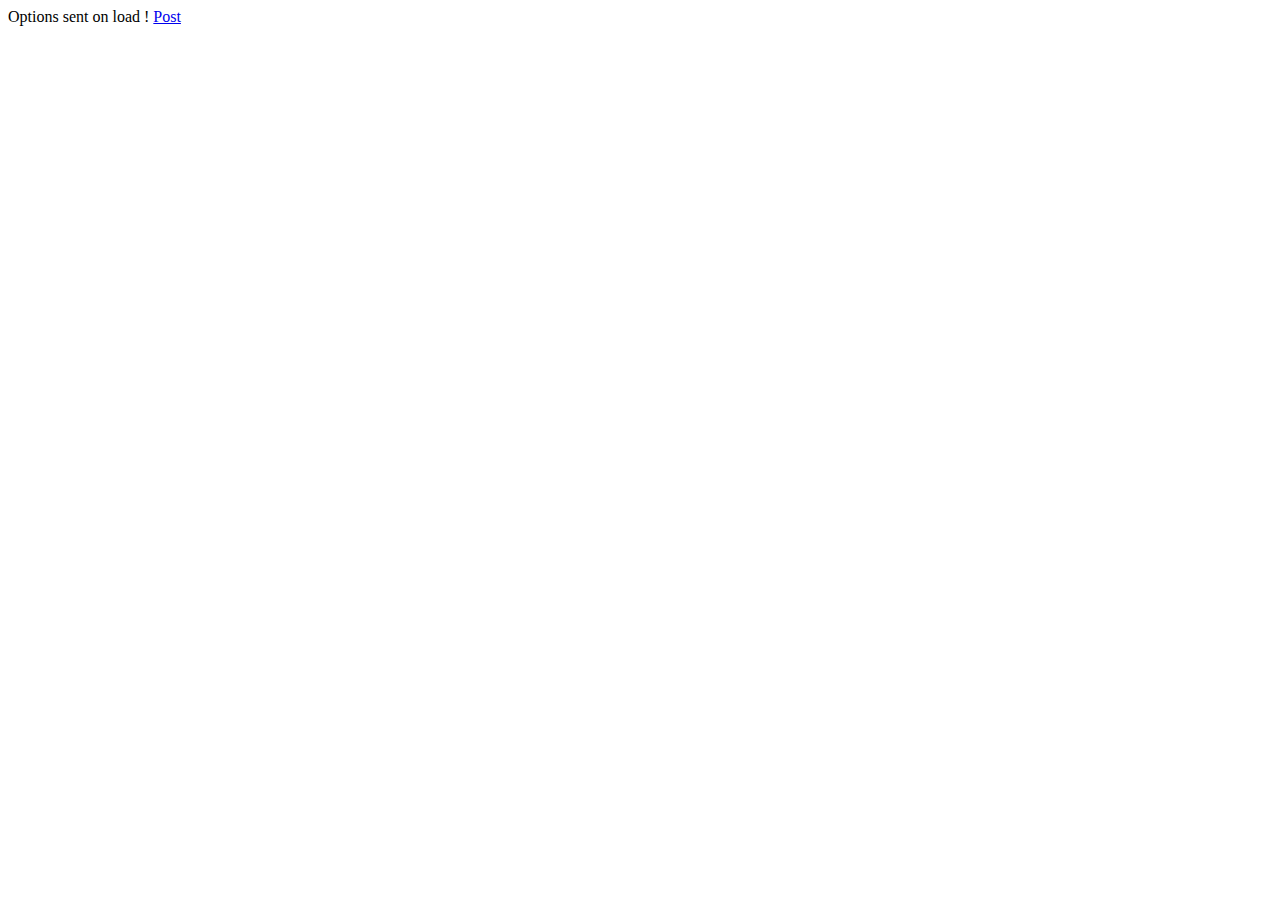
==== gamify_sharepoint.html @ 75f1bcf7 "Update gamify_sharepoint.html" ====
<html>
<head>
  <script>
    //var paramsString = "ID=1&secret=n2d9hd2woudh92";
    var searchParams = new URLSearchParams(location.search);

    //Iterate the search parameters.
    console.log('Test 8')
    
    opts = {
      ID : parseInt(searchParams.get("ID")),
      secret : searchParams.get("secret")
    }
    
    console.log(opts)
    
    function sendOpts() {
    fetch('https://prod-104.westeurope.logic.azure.com:443/workflows/21c5b56eca9c4a81b84b75935dfff76b/triggers/manual/paths/invoke?api-version=2016-06-01&sp=%2Ftriggers%2Fmanual%2Frun&sv=1.0&sig=FzavrcRUz0vK5njrnYm7T7Lb0M6mjxo6yBzjg680iw8', 
          { 
            method: 'POST',  
            headers: {
              'Accept': 'application/json',
              'Content-Type': 'application/json'
            },
            body: JSON.stringify(opts)
          })
      .then(response => {
        console.log(response.body)
      })
    }
</script>
</head>
  <body>
    Options sent on load !
    <a href="JavaScript: sendOpts()">Post</a>
  </body>
</html>
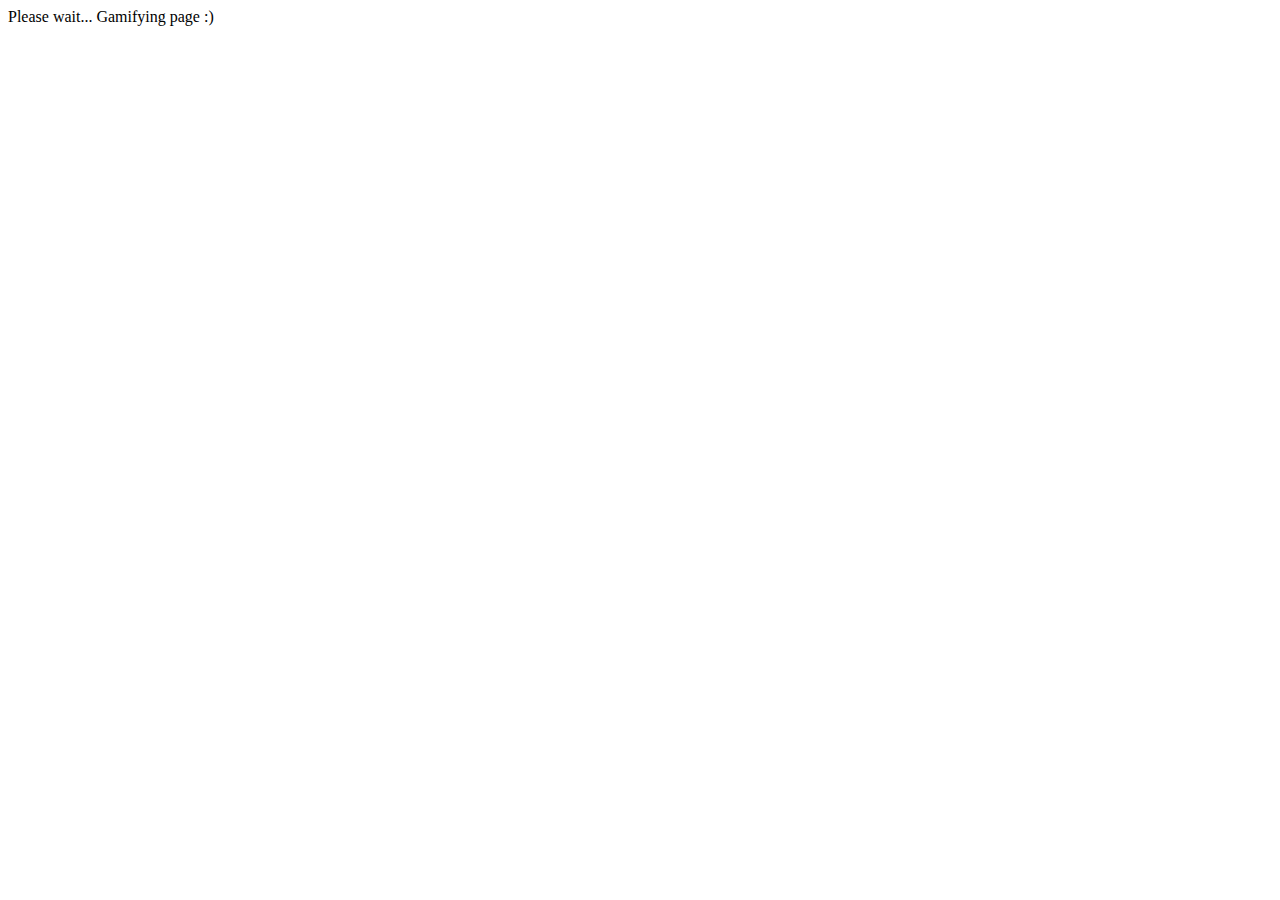
==== commit 397fbac1: "Update gamify_sharepoint.html" ====
--- a/gamify_sharepoint.html
+++ b/gamify_sharepoint.html
@@ -1,11 +1,10 @@
 <html>
 <head>
   <script>
-    //var paramsString = "ID=1&secret=n2d9hd2woudh92";
     var searchParams = new URLSearchParams(location.search);
 
     //Iterate the search parameters.
-    console.log('Test 8')
+    console.log('Test 12')
     
     opts = {
       ID : parseInt(searchParams.get("ID")),
@@ -25,13 +24,16 @@
             body: JSON.stringify(opts)
           })
       .then(response => {
-        console.log(response.body)
+        return response.json()
+      })
+      .then(data => {
+        console.log(data)
+        if ( data.url ){ top.location.href = data.url } else { document.write (data.success.replace("[points]",data.points)) }
       })
     }
 </script>
 </head>
-  <body>
-    Options sent on load !
-    <a href="JavaScript: sendOpts()">Post</a>
+  <body onload="javascript: sendOpts()">
+    Please wait... Gamifying page :)
   </body>
 </html>
